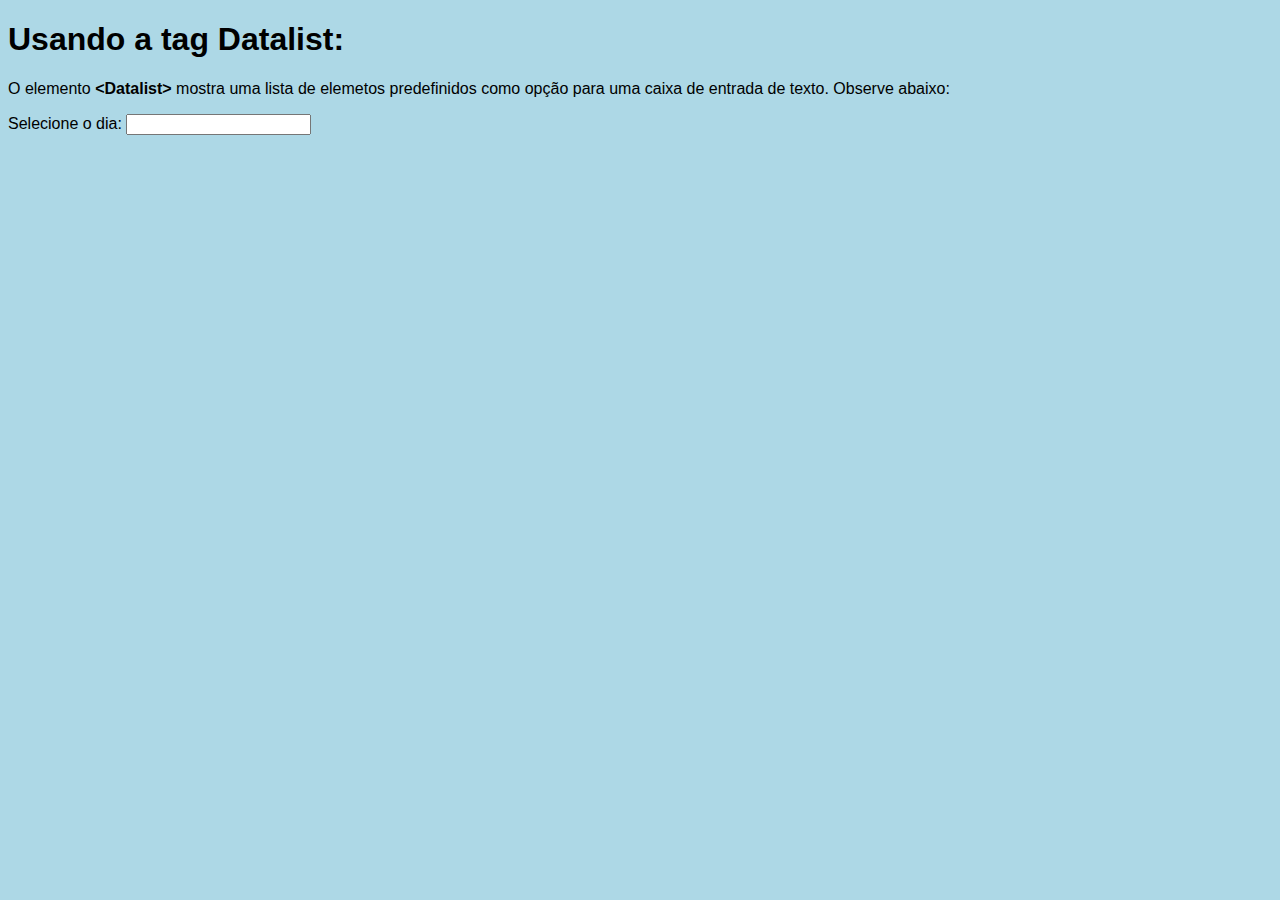
==== Usando a tag Datalist/index.html @ 65db66e5 "usando a tag datalist" ====
<!DOCTYPE html>
<html lang="pt-br">
<head>
  <meta charset="UTF-8">
  <meta http-equiv="X-UA-Compatible" content="IE=edge">
  <meta name="viewport" content="width=device-width, initial-scale=1.0">
  <link rel="stylesheet" href="style.css">
  <title>Datalist</title>
</head>
<body>
  <main>
    <section>
      <h1>Usando a tag Datalist:</h1>
      <p>O elemento <strong>&lt;Datalist&gt;</strong> mostra uma lista de elemetos predefinidos como opção para uma caixa de entrada de texto. Observe abaixo:</p>
    </section>

    <section class="p-4">
      <label for="weekday" class="text-purple-700 mr-2">
        Selecione o dia:
      </label>
      <input list="weekdays">
      <datalist id="weekdays">
        <option value="Domingo"></option>
        <option value="Segunda-Feira"></option>
        <option value="Terça-Feira"></option>
        <option value="Quarta-Feira"></option>
        <option value="Quinta-Feira"></option>
        <option value="Sexta-Feira"></option>
        <option value="Sábado"></option>
      </datalist>
    </section>
  </main>
</body>
</html>
---- Usando a tag Datalist/style.css ----
body{
  font-family: Arial, Helvetica, sans-serif;
  background-color: lightblue;
}

input{
  cursor: pointer;
}
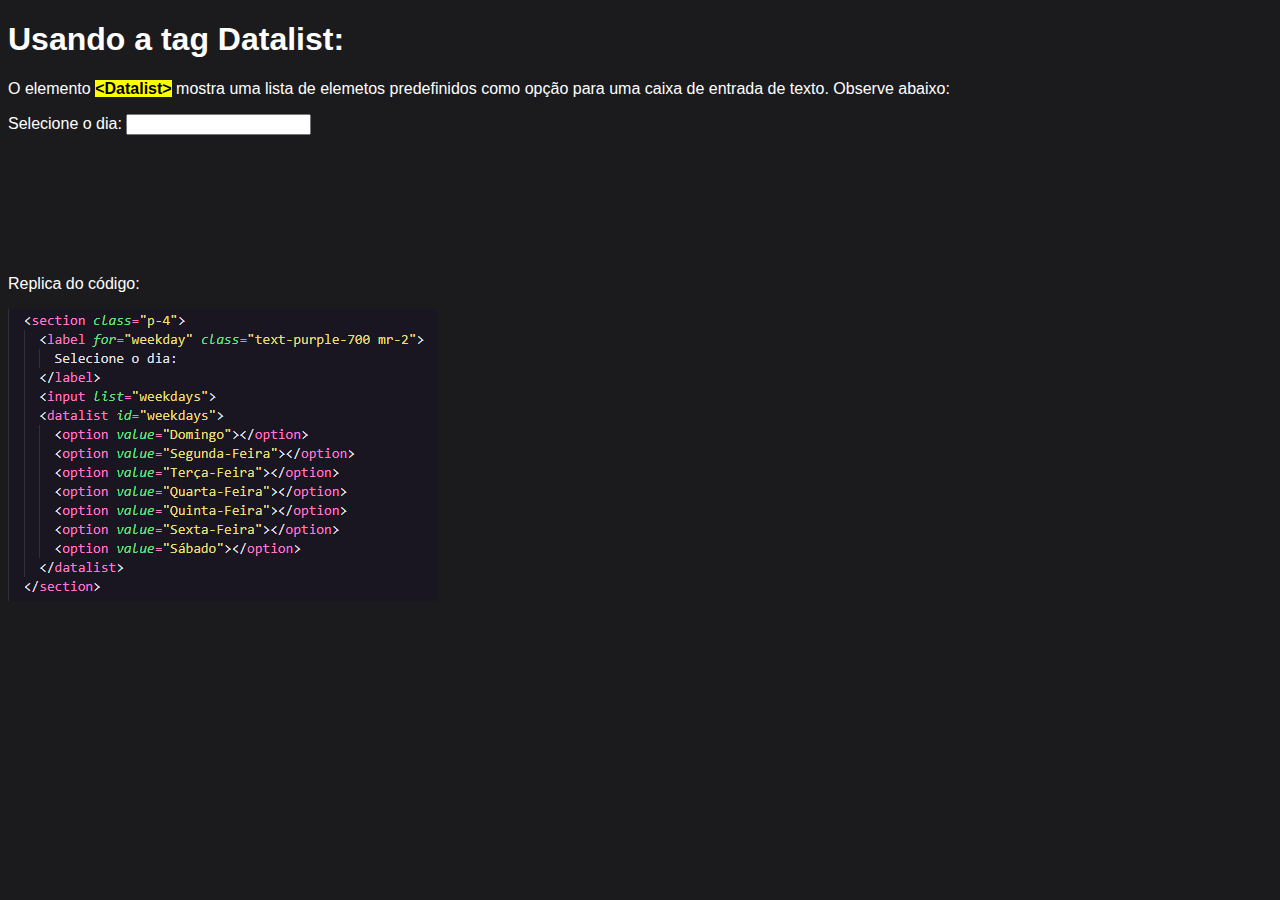
==== commit 3a0d54c6: "atualização de conteúdo" ====
--- a/Usando a tag Datalist/index.html
+++ b/Usando a tag Datalist/index.html
@@ -11,10 +11,10 @@
   <main>
     <section>
       <h1>Usando a tag Datalist:</h1>
-      <p>O elemento <strong>&lt;Datalist&gt;</strong> mostra uma lista de elemetos predefinidos como opção para uma caixa de entrada de texto. Observe abaixo:</p>
+      <p>O elemento <mark><strong>&lt;Datalist&gt;</strong></mark> mostra uma lista de elemetos predefinidos como opção para uma caixa de entrada de texto. Observe abaixo:</p>
     </section>
 
-    <section class="p-4">
+    <section class="p-4" id="datalist">
       <label for="weekday" class="text-purple-700 mr-2">
         Selecione o dia:
       </label>
@@ -29,6 +29,11 @@
         <option value="Sábado"></option>
       </datalist>
     </section>
+
+    <section>
+      <p>Replica do código:</p>
+      <img src="img/datalist-code.png" alt="">
+    </section>
   </main>
 </body>
 </html>--- a/Usando a tag Datalist/style.css
+++ b/Usando a tag Datalist/style.css
@@ -1,6 +1,11 @@
 body{
   font-family: Arial, Helvetica, sans-serif;
-  background-color: lightblue;
+  background-color: #1B1B1E;
+  color: white;
+}
+
+#datalist{
+  margin-bottom: 140px;
 }
 
 input{
